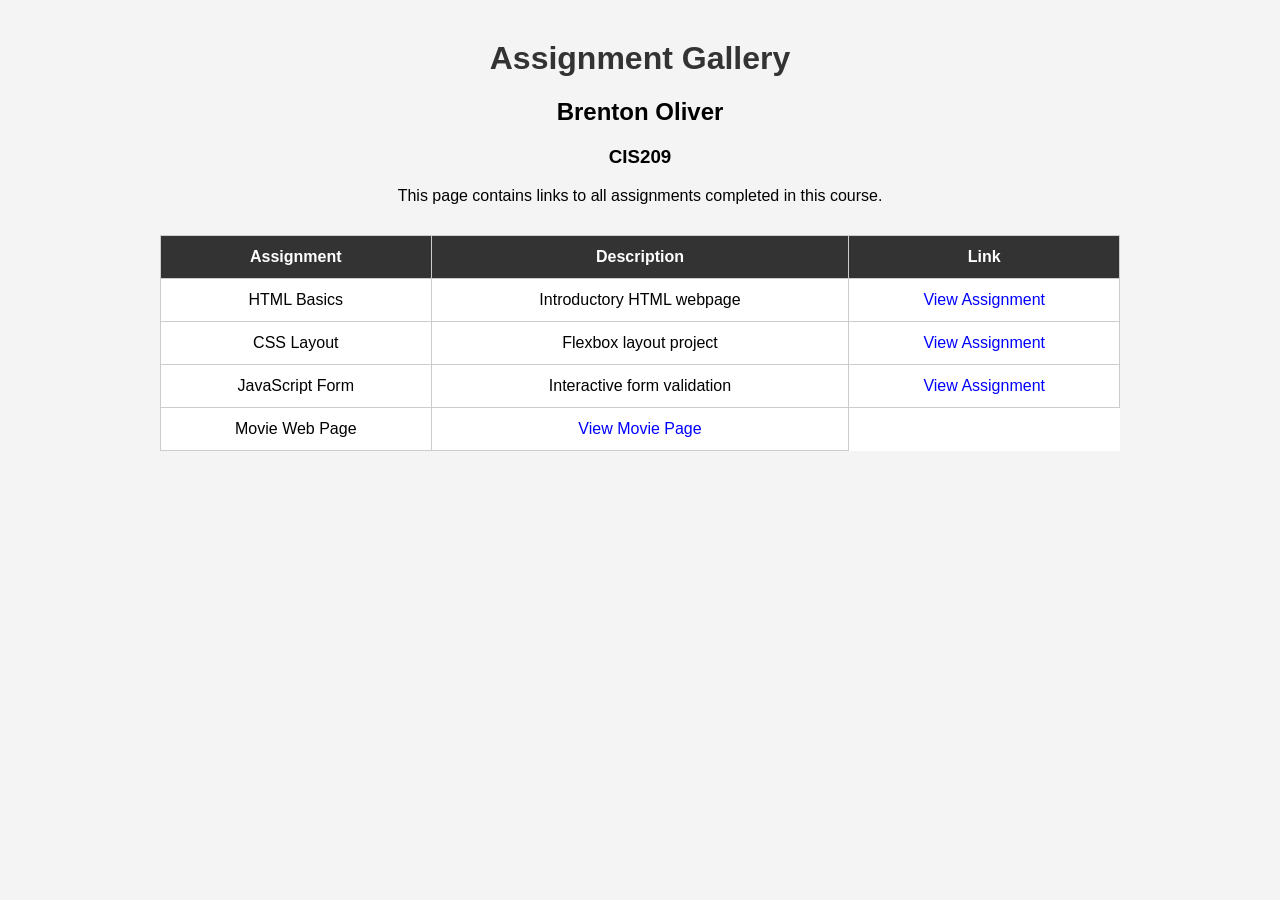
==== index.html @ 07f03cbc "Update index.html Add link to movie.html in Assignment Gallery" ====
<!DOCTYPE html>
<html lang="en">
<head>
    <title>Assignment Gallery</title>
    <link rel="stylesheet" href="style.css">
</head>

<body>

<header>
    <h1>Assignment Gallery</h1>
    <h2>Brenton Oliver</h2>
    <h3>CIS209</h3>
    <p>This page contains links to all assignments completed in this course.</p>
</header>

<table>
    <tr>
        <th>Assignment</th>
        <th>Description</th>
        <th>Link</th>
    </tr>

    <tr>
        <td>HTML Basics</td>
        <td>Introductory HTML webpage</td>
        <td><a href="#">View Assignment</a></td>
    </tr>

    <tr>
        <td>CSS Layout</td>
        <td>Flexbox layout project</td>
        <td><a href="#">View Assignment</a></td>
    </tr>

    <tr>
        <td>JavaScript Form</td>
        <td>Interactive form validation</td>
        <td><a href="#">View Assignment</a></td>
    </tr>
<tr>
<td>Movie Web Page</td>
<td><a href="movie.html" target="_blank">View Movie Page</a></td>
</tr>

</table>

</body>
</html>
---- style.css ----
body {
    font-family: Arial, sans-serif;
    background-color: #f4f4f4;
    margin: 40px;
}

header {
    text-align: center;
    margin-bottom: 30px;
}

h1 {
    color: #333;
}

table {
    width: 80%;
    margin: auto;
    border-collapse: collapse;
    background: white;
}

th, td {
    padding: 12px;
    border: 1px solid #ccc;
    text-align: center;
}

th {
    background-color: #333;
    color: white;
}

a {
    color: blue;
    text-decoration: none;
}

a:hover {
    text-decoration: underline;
}
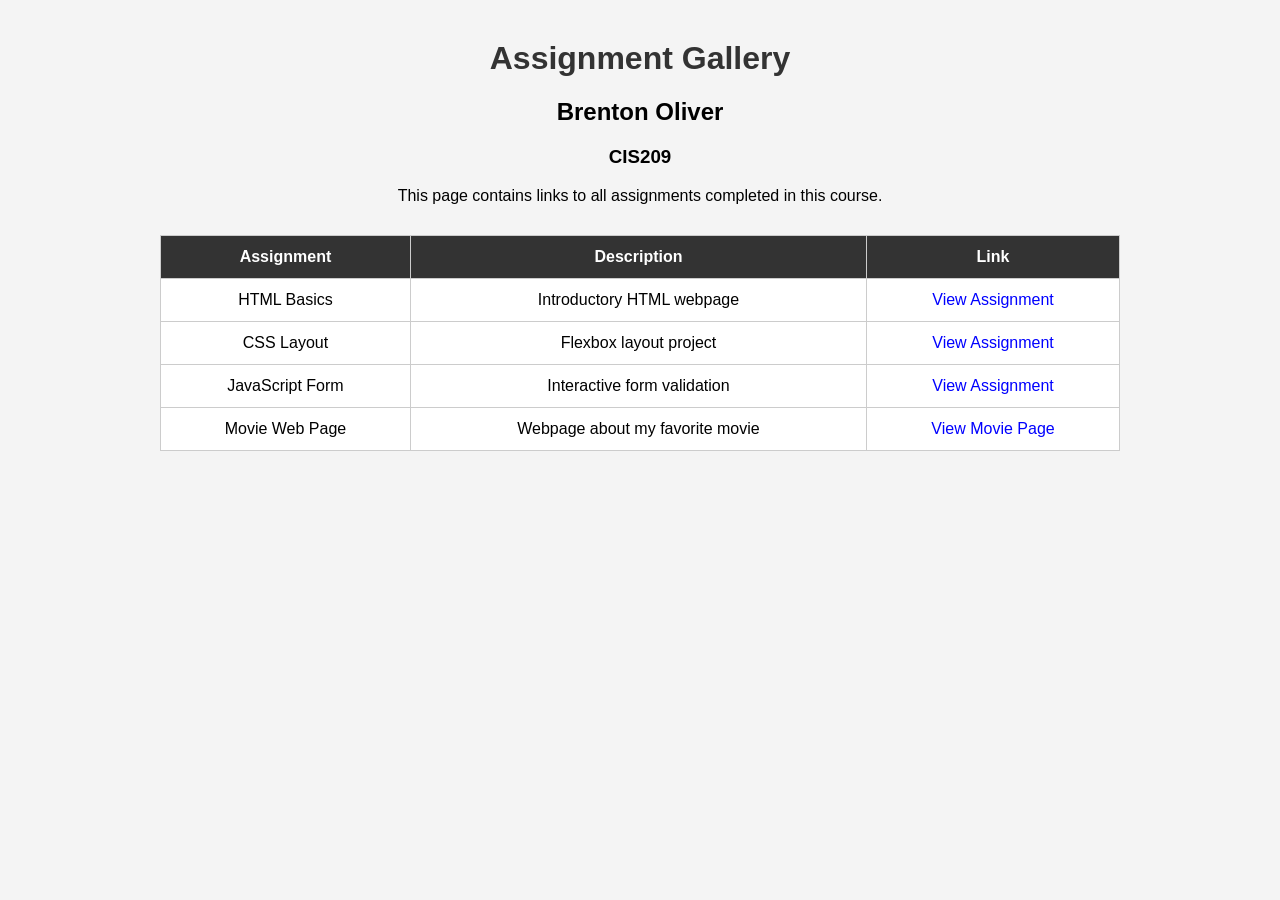
==== commit e0418a0e: "Update index.html Add link to movie.html in Assignment Gallery" ====
--- a/index.html
+++ b/index.html
@@ -39,9 +39,10 @@
         <td><a href="#">View Assignment</a></td>
     </tr>
 <tr>
-<td>Movie Web Page</td>
-<td><a href="movie.html" target="_blank">View Movie Page</a></td>
-</tr>
+        <td>Movie Web Page</td>
+        <td>Webpage about my favorite movie</td>
+        <td><a href="movie.html" target="_blank">View Movie Page</a></td>
+    </tr>
 
 </table>
 
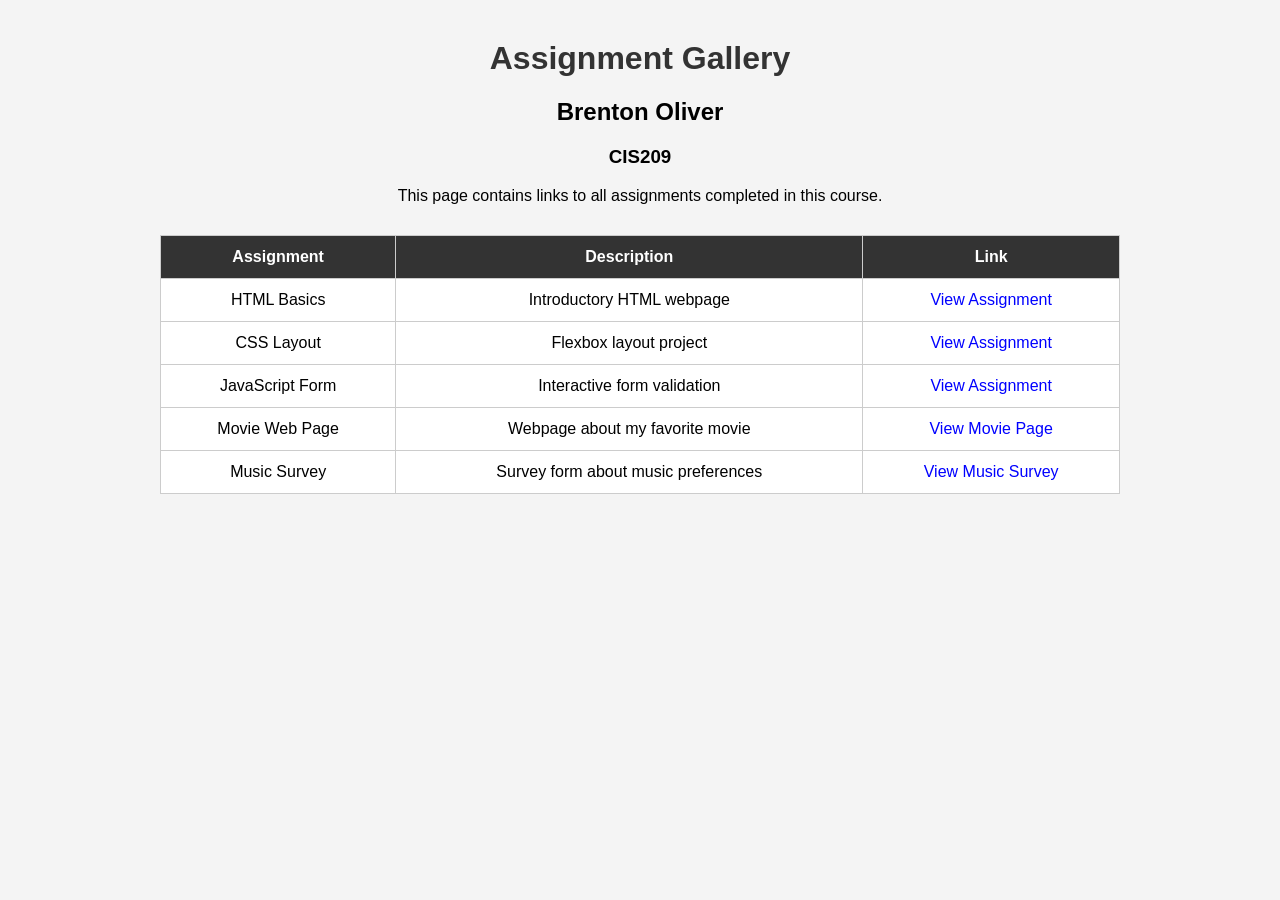
==== commit c65f5b39: "Update index.html" ====
--- a/index.html
+++ b/index.html
@@ -43,7 +43,11 @@
         <td>Webpage about my favorite movie</td>
         <td><a href="movie.html" target="_blank">View Movie Page</a></td>
     </tr>
-
+<tr>
+    <td>Music Survey</td>
+    <td>Survey form about music preferences</td>
+    <td><a href="music-survey.html" target="_blank">View Music Survey</a></td>
+</tr>
 </table>
 
 </body>
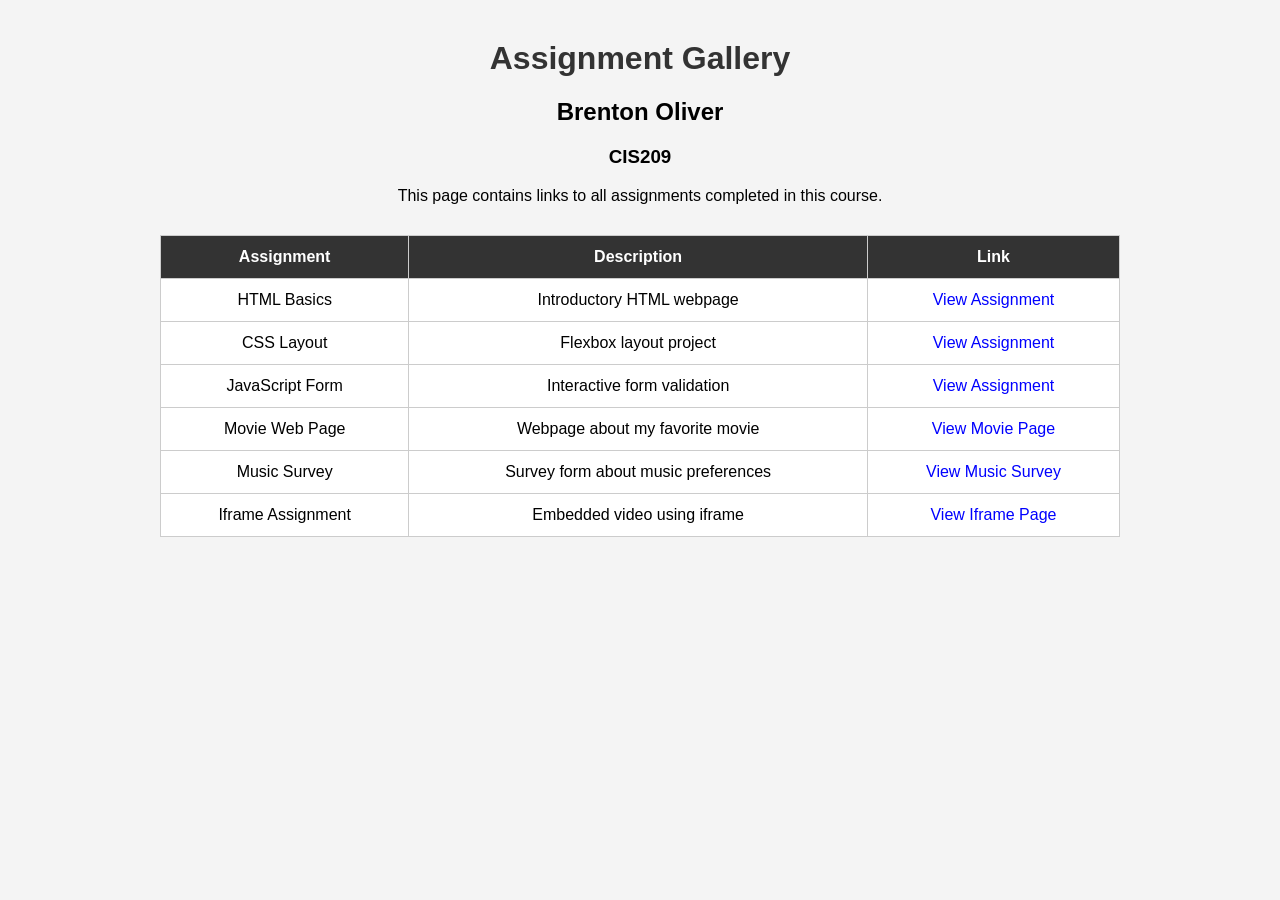
==== commit e9aa9e12: "Update index.html" ====
--- a/index.html
+++ b/index.html
@@ -38,16 +38,25 @@
         <td>Interactive form validation</td>
         <td><a href="#">View Assignment</a></td>
     </tr>
-<tr>
+
+    <tr>
         <td>Movie Web Page</td>
         <td>Webpage about my favorite movie</td>
         <td><a href="movie.html" target="_blank">View Movie Page</a></td>
     </tr>
-<tr>
-    <td>Music Survey</td>
-    <td>Survey form about music preferences</td>
-    <td><a href="music-survey.html" target="_blank">View Music Survey</a></td>
-</tr>
+
+    <tr>
+        <td>Music Survey</td>
+        <td>Survey form about music preferences</td>
+        <td><a href="music-survey.html" target="_blank">View Music Survey</a></td>
+    </tr>
+
+    <tr>
+        <td>Iframe Assignment</td>
+        <td>Embedded video using iframe</td>
+        <td><a href="iframe.html" target="_blank">View Iframe Page</a></td>
+    </tr>
+
 </table>
 
 </body>
--- a/style.css
+++ b/style.css
@@ -39,3 +39,86 @@
 a:hover {
     text-decoration: underline;
 }
+
+/* ------------------------ */
+/* Contact Page Styling     */
+/* ------------------------ */
+
+.contact {
+    max-width: 600px;
+    margin: 20px auto;
+    padding: 20px;
+    text-align: left;
+    border: 1px solid #ccc;
+    border-radius: 8px;
+    background: white;
+}
+
+.contact h1 {
+    text-align: center;
+}
+
+.contact label {
+    display: block;
+    margin-top: 10px;
+}
+
+.contact input,
+.contact textarea {
+    width: 100%;
+    padding: 8px;
+    margin-top: 5px;
+    border: 1px solid #aaa;
+    border-radius: 4px;
+}
+
+.contact button {
+    margin-top: 15px;
+    padding: 10px;
+    background-color: #333;
+    color: white;
+    border: none;
+    cursor: pointer;
+    border-radius: 4px;
+}
+
+.contact button:hover {
+    background-color: #555;
+}
+
+/* Responsive for mobile */
+@media screen and (max-width: 768px) {
+    .contact {
+        padding: 10px;
+    }
+    .contact input,
+    .contact textarea {
+        font-size: 14px;
+    }
+}
+
+/* Navigation styling */
+nav ul {
+    list-style: none;
+    display: flex;
+    gap: 15px;
+    justify-content: center;
+    padding: 0;
+}
+
+nav a {
+    text-decoration: none;
+    color: #333;
+}
+
+nav a:hover {
+    text-decoration: underline;
+}
+
+/* Footer styling */
+footer {
+    text-align: center;
+    margin-top: 30px;
+    font-size: 0.9em;
+    color: #555;
+}
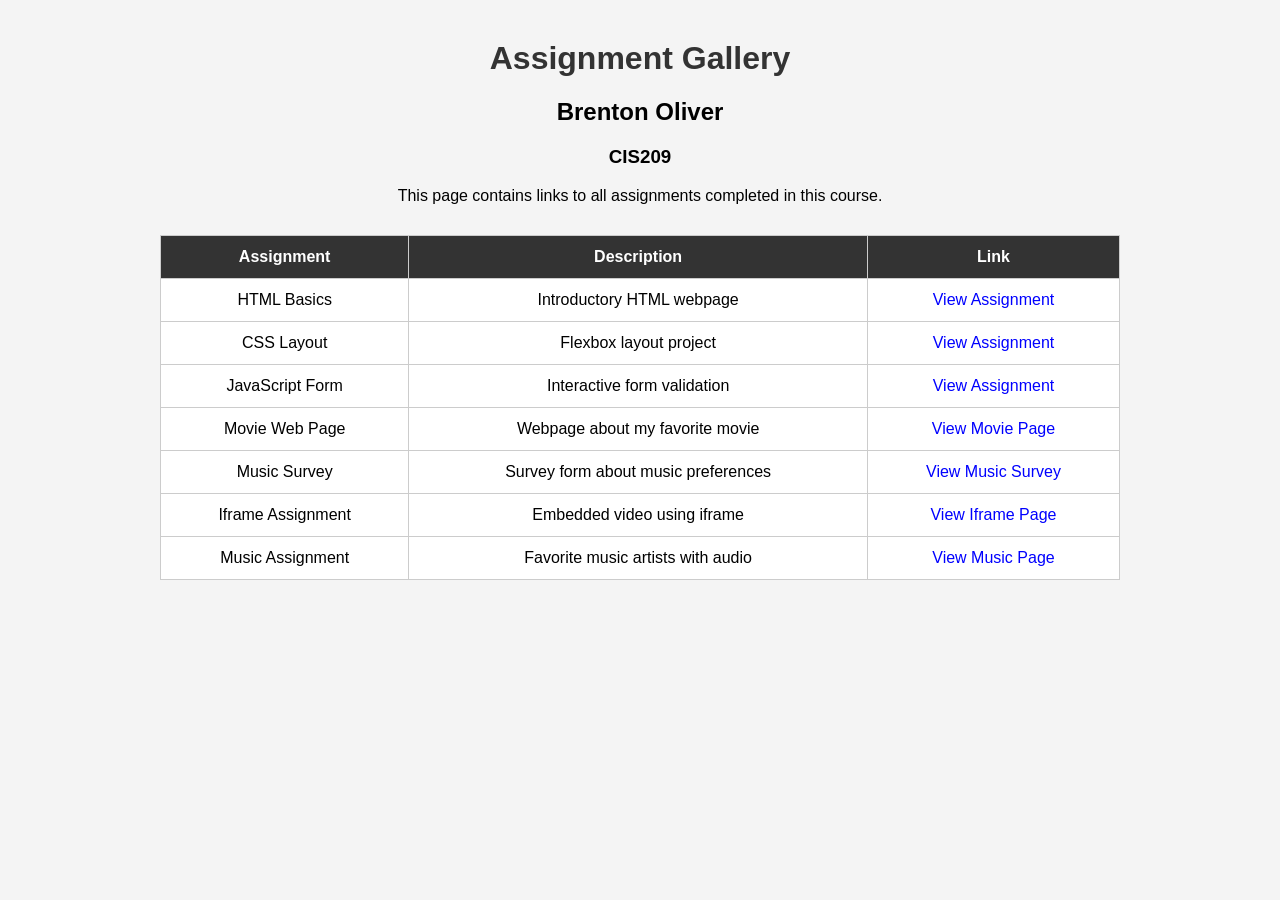
==== commit 11518108: "Update index.html" ====
--- a/index.html
+++ b/index.html
@@ -57,6 +57,12 @@
         <td><a href="iframe.html" target="_blank">View Iframe Page</a></td>
     </tr>
 
+    <tr>
+        <td>Music Assignment</td>
+        <td>Favorite music artists with audio</td>
+        <td><a href="music.html" target="_blank">View Music Page</a></td>
+    </tr>
+
 </table>
 
 </body>
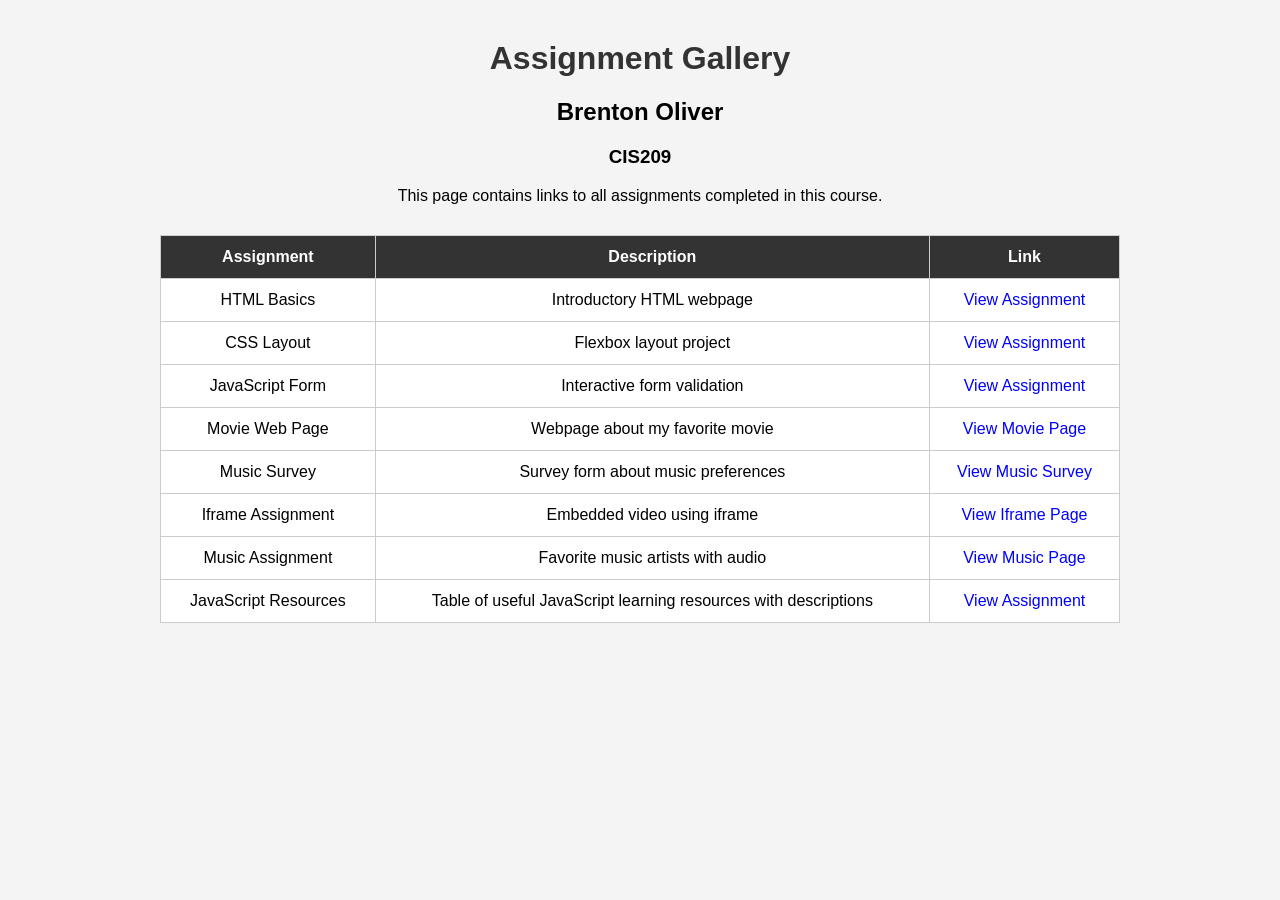
==== commit b038f860: "Update index.html Added JavaScript Resources assignment link to assignment gallery" ====
--- a/index.html
+++ b/index.html
@@ -63,6 +63,12 @@
         <td><a href="music.html" target="_blank">View Music Page</a></td>
     </tr>
 
+    <tr>
+        <td>JavaScript Resources</td>
+        <td>Table of useful JavaScript learning resources with descriptions</td>
+        <td><a href="javascript-resources.html" target="_blank">View Assignment</a></td>
+    </tr>
+
 </table>
 
 </body>
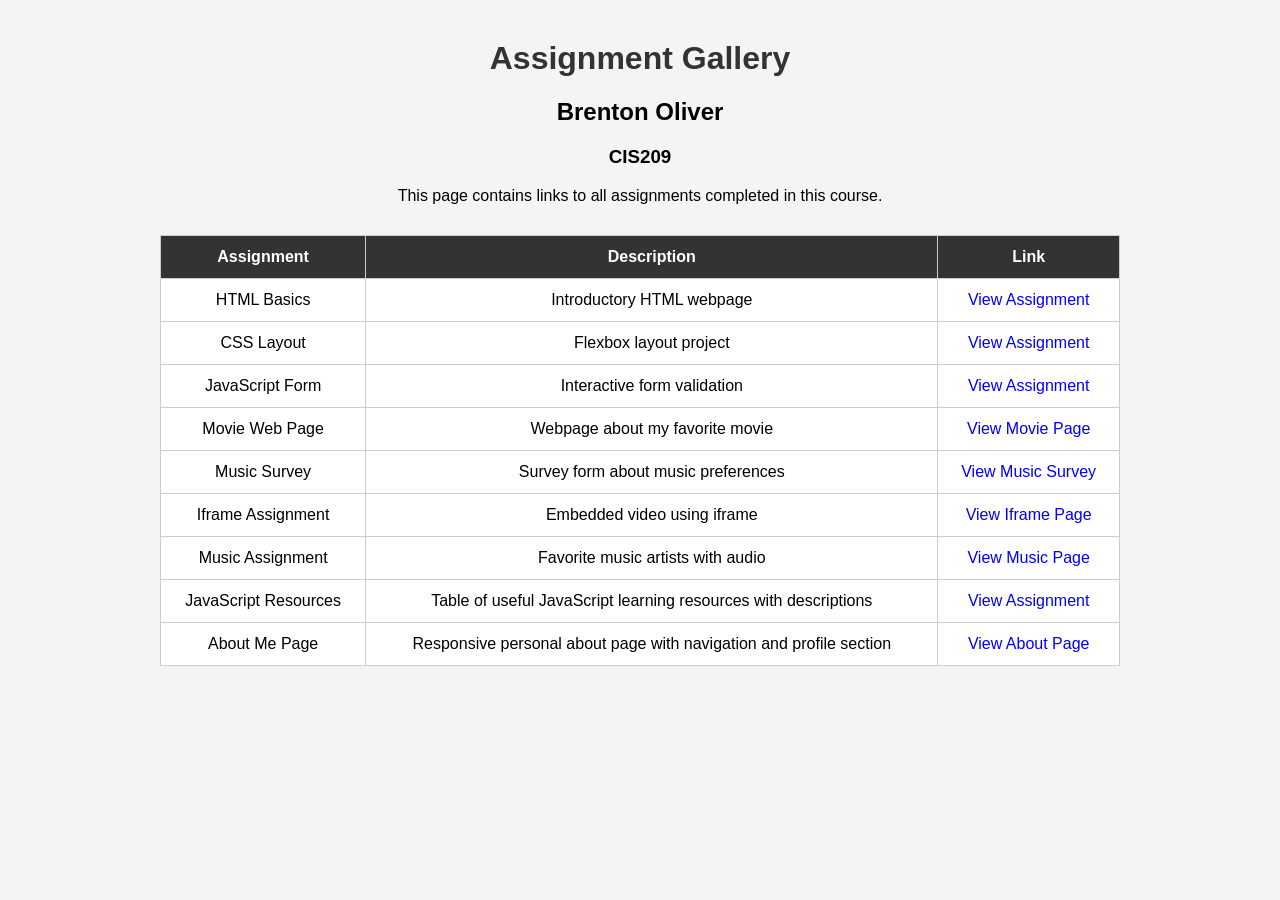
==== commit 93d08afa: "Update index.html Added About Me page link to assignment gallery" ====
--- a/index.html
+++ b/index.html
@@ -69,6 +69,12 @@
         <td><a href="javascript-resources.html" target="_blank">View Assignment</a></td>
     </tr>
 
+    <tr>
+        <td>About Me Page</td>
+        <td>Responsive personal about page with navigation and profile section</td>
+        <td><a href="about.html" target="_blank">View About Page</a></td>
+    </tr>
+
 </table>
 
 </body>
--- a/style.css
+++ b/style.css
@@ -91,6 +91,7 @@
     .contact {
         padding: 10px;
     }
+
     .contact input,
     .contact textarea {
         font-size: 14px;
@@ -122,3 +123,36 @@
     font-size: 0.9em;
     color: #555;
 }
+
+/* ------------------------ */
+/* ABOUT PAGE (ONLY ADD)    */
+/* ------------------------ */
+
+.about {
+    padding: 20px;
+    text-align: center;
+    display: flex;
+    flex-direction: column;
+    align-items: center;
+    background: white;
+    border-radius: 8px;
+    max-width: 800px;
+    margin: 0 auto;
+}
+
+.profile-img {
+    max-width: 100%;
+    height: auto;
+    border-radius: 10px;
+    margin-top: 15px;
+}
+
+@media screen and (max-width: 768px) {
+    .about {
+        padding: 10px;
+    }
+
+    .profile-img {
+        width: 80%;
+    }
+}
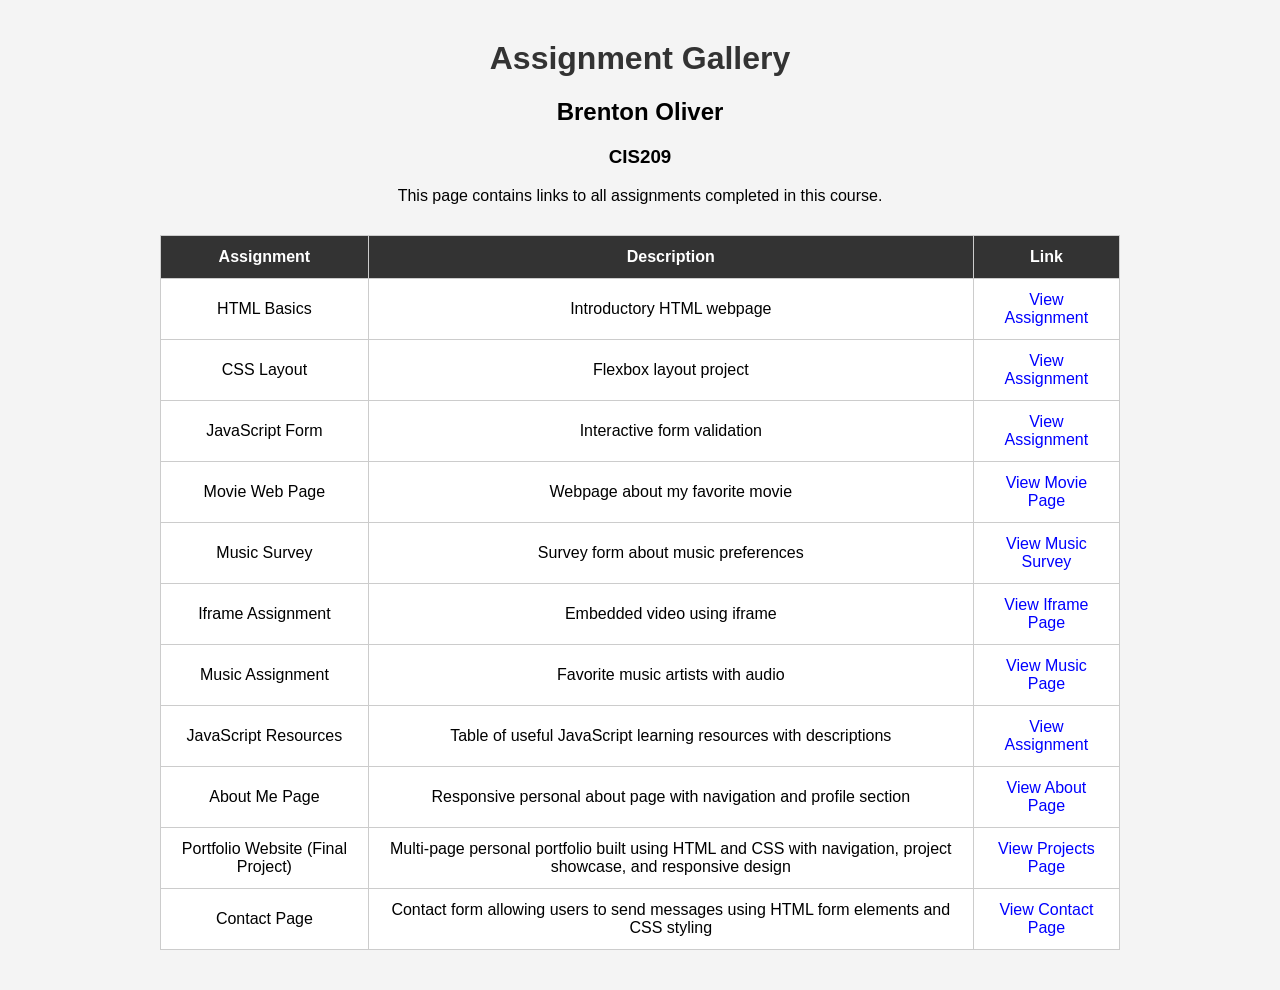
==== commit 298bbd27: "Update index.html Updated Assignment Gallery with portfolio projects and contact page links" ====
--- a/index.html
+++ b/index.html
@@ -75,6 +75,20 @@
         <td><a href="about.html" target="_blank">View About Page</a></td>
     </tr>
 
+    <!-- ✅ ADDED: NEW EPORTFOLIO PROJECTS SECTION -->
+
+    <tr>
+        <td>Portfolio Website (Final Project)</td>
+        <td>Multi-page personal portfolio built using HTML and CSS with navigation, project showcase, and responsive design</td>
+        <td><a href="projects.html" target="_blank">View Projects Page</a></td>
+    </tr>
+
+    <tr>
+        <td>Contact Page</td>
+        <td>Contact form allowing users to send messages using HTML form elements and CSS styling</td>
+        <td><a href="contact.html" target="_blank">View Contact Page</a></td>
+    </tr>
+
 </table>
 
 </body>
--- a/style.css
+++ b/style.css
@@ -4,6 +4,7 @@
     margin: 40px;
 }
 
+/* Header styling (if used on other pages) */
 header {
     text-align: center;
     margin-bottom: 30px;
@@ -13,9 +14,20 @@
     color: #333;
 }
 
+/* ------------------------ */
+/* TABLE STYLING (RESUME) */
+/* ------------------------ */
+
 table {
     width: 80%;
     margin: auto;
+    border-collapse: collapse;
+    background: white;
+}
+
+.resume-table {
+    width: 80%;
+    margin: 20px auto;
     border-collapse: collapse;
     background: white;
 }
@@ -31,6 +43,7 @@
     color: white;
 }
 
+/* Links */
 a {
     color: blue;
     text-decoration: none;
@@ -41,7 +54,7 @@
 }
 
 /* ------------------------ */
-/* Contact Page Styling     */
+/* CONTACT PAGE STYLING */
 /* ------------------------ */
 
 .contact {
@@ -86,7 +99,7 @@
     background-color: #555;
 }
 
-/* Responsive for mobile */
+/* Responsive contact */
 @media screen and (max-width: 768px) {
     .contact {
         padding: 10px;
@@ -98,7 +111,10 @@
     }
 }
 
-/* Navigation styling */
+/* ------------------------ */
+/* NAVIGATION */
+/* ------------------------ */
+
 nav ul {
     list-style: none;
     display: flex;
@@ -110,13 +126,18 @@
 nav a {
     text-decoration: none;
     color: #333;
+    padding: 8px 12px;
+    display: inline-block;
 }
 
 nav a:hover {
     text-decoration: underline;
 }
 
-/* Footer styling */
+/* ------------------------ */
+/* FOOTER */
+/* ------------------------ */
+
 footer {
     text-align: center;
     margin-top: 30px;
@@ -125,7 +146,7 @@
 }
 
 /* ------------------------ */
-/* ABOUT PAGE (ONLY ADD)    */
+/* ABOUT PAGE */
 /* ------------------------ */
 
 .about {
@@ -147,6 +168,7 @@
     margin-top: 15px;
 }
 
+/* Responsive about */
 @media screen and (max-width: 768px) {
     .about {
         padding: 10px;
@@ -156,3 +178,67 @@
         width: 80%;
     }
 }
+
+/* ------------------------ */
+/* RESUME PAGE IMPROVEMENTS */
+/* ------------------------ */
+
+section {
+    text-align: center;
+    padding: 20px;
+}
+
+@media screen and (max-width: 768px) {
+    .resume-table {
+        width: 100%;
+        font-size: 14px;
+    }
+
+    .resume-table th,
+    .resume-table td {
+        padding: 8px;
+    }
+}
+
+/* ------------------------ */
+/* PROJECT PAGE (IMPROVED) */
+/* ------------------------ */
+
+.project {
+    text-align: center;
+    padding: 20px;
+    background: white;
+    margin: 20px auto;
+    max-width: 900px;
+    border-radius: 10px;
+    box-shadow: 0 2px 8px rgba(0,0,0,0.1);
+}
+
+.project-img {
+    width: 80%;
+    max-width: 100%;
+    height: auto;
+    border-radius: 10px;
+    margin-top: 10px;
+}
+
+/* Responsive video (FIXED for all devices) */
+.project-video {
+    width: 80%;
+    aspect-ratio: 16 / 9;
+    height: auto;
+    border-radius: 10px;
+    margin-top: 15px;
+}
+
+/* Responsive project section */
+@media screen and (max-width: 768px) {
+    .project {
+        padding: 10px;
+    }
+
+    .project-img,
+    .project-video {
+        width: 100%;
+    }
+}
